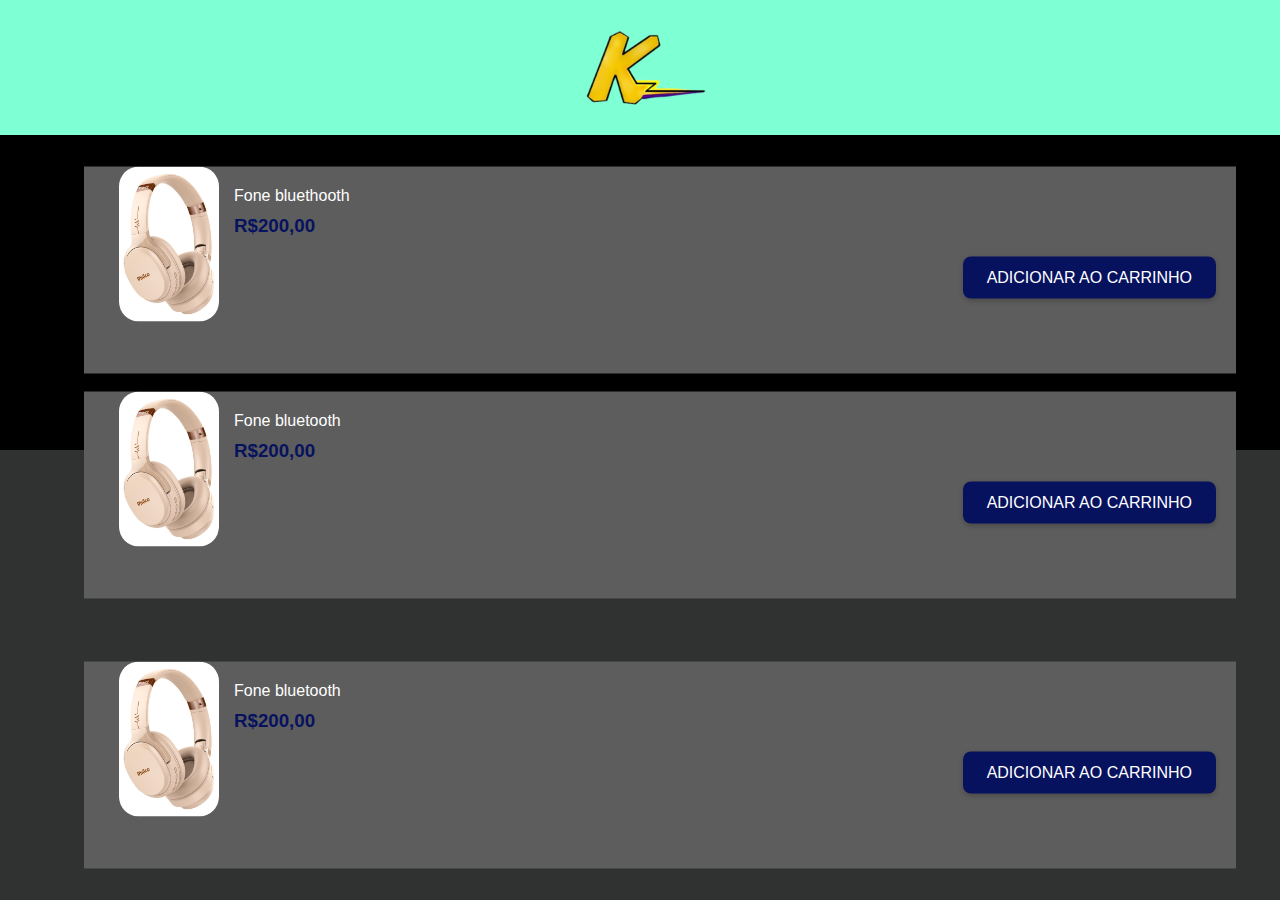
==== index.html @ 077bae59 "Primeiro commit" ====
<!DOCTYPE html>
<html lang="pt-br">
<head>
    <meta charset="UTF-8">
    <meta name="viewport" content="width=device-width, initial-scale=1.0">
    <title>Aba de Favoritos</title>
    <link rel="stylesheet" href="style.css">
</head>
<body>
<div class="containertop">
    <div class="topo">
    <img src="img/Design sem nome.png" alt="">
    </div>
    </div>
</div>
    <div class="produto">
        <div class="pd">Fone bluethooth</div>
       <img src="img/fone.png" alt="">
        <div class="preco"><h3>R$200,00</h3></div>
        <div class="carrinho"><button class="botao">ADICIONAR AO CARRINHO</button></div>
     </div>
    
    <div class="produto2">
        <div class="pd">Fone bluetooth</div>
        <img src="img/fone.png" alt="">
        <div class="preco"><h3>R$200,00</h3></div>
        <div class="carrinho"><button class="botao">ADICIONAR AO CARRINHO</button></div>
     </div>
    </div>
        <div class="produto3">
        <div class="pd">Fone bluetooth</div>
        <img src="img/fone.png" alt="">
        <div class="preco"><h3>R$200,00</h3></div>
        <div class="carrinho"><button class="botao">ADICIONAR AO CARRINHO</button></div>
     </div>
    </div>
</body>
</html>
---- style.css ----
*{
    margin: 0;
    padding: 0;
    box-sizing: border-box;
}

body{
    width: 100%;
    height: 100vh;
    background-color: #2f3231;
    justify-content: flex-start;
    align-items: center;
}

.containertop{
    background-color: rgb(0, 0, 0);
    width: 100%;
    height: 50%;
    display: flex;
    
    
}

.topo {
    position: absolute;
    width: 100%;
    height: 15%;
    overflow: hidden;
    background-color: #2f3231;
}



.topo img{
    display: flex;
    width: 100%; 
    height: 100%;
    object-fit: cover;
    style: none;
    background-color: aquamarine;
    top: 0;
    left: 0;
    box-sizing: border-box;
}

.preco{
    font-family: Impact, Haettenschweiler, 'Arial Narrow Bold', sans-serif;
    margin-left: 150px;
    margin-top: 10px;
    color: #07125f;
}

.botao{
    background-color: #07125f;
    color: white;
    padding: 12px 24px;
    border: none;
    text-align: center;
    text-decoration: none;
    display: inline-block;
    font-size: 16px;
    cursor: pointer;
    border-radius: 8px;
    float: right;
    margin-top: 20px;
    margin-right: 20px;
    box-shadow: 0 2px 5px rgba(0, 0, 0, 0.2);
}

.botao:hover{
    background-color: black;
    transition: .5s;
}

.pd{
    font-family: 'Segoe UI', Tahoma, Geneva, Verdana, sans-serif;
    margin-left: 150px;
    color: white;
    margin-top: 20px;
}

.produto{
    width: 90%;
    height: 23%;
    object-fit: cover;
    background-color: #5d5d5d;
    object-position: center;
    position: absolute;
    top: 30%;
    left: 50%;
    right: 50%;
    overflow: hidden;
    margin-left: 20px;
    transform: translate(-50%, -50%);
    z-index: 1;
}

.produto img{
    width: 100px;
    height: auto;
    object-fit: cover;
    object-position: center;
    position: absolute;
    top: 0;
    left: 3%;
    border-radius: 20px;
}

.produto2{
    width: 90%;
    height: 23%;
    object-fit: cover;
    background-color: #5d5d5d;
    object-position: center;
    position: absolute;
    top: 55%;
    left: 50%;
    right: 50%;
    transform: translate(-50%, -50%);
    overflow: hidden;
    margin-left: 20px;
}

.produto2 img{
    width: 100px;
    height: auto;
    object-fit: cover;
    object-position: center;
    position: absolute;
    top: 0;
    left: 3%;
    border-radius: 20px;
}

.produto3{
    width: 90%;
    height: 23%;
    object-fit: cover;
    background-color: #5d5d5d;
    object-position: center;
    position: absolute;
    top: 85%;
    left: 50%;
    right: 50%;
    transform: translate(-50%, -50%);
    overflow: hidden;
    margin-left: 20px;
}

.produto3 img{
    width: 100px;
    height: auto;
    object-fit: cover;
    object-position: center;
    position: absolute;
    top: 0;
    left: 3%;
    border-radius: 20px;
}
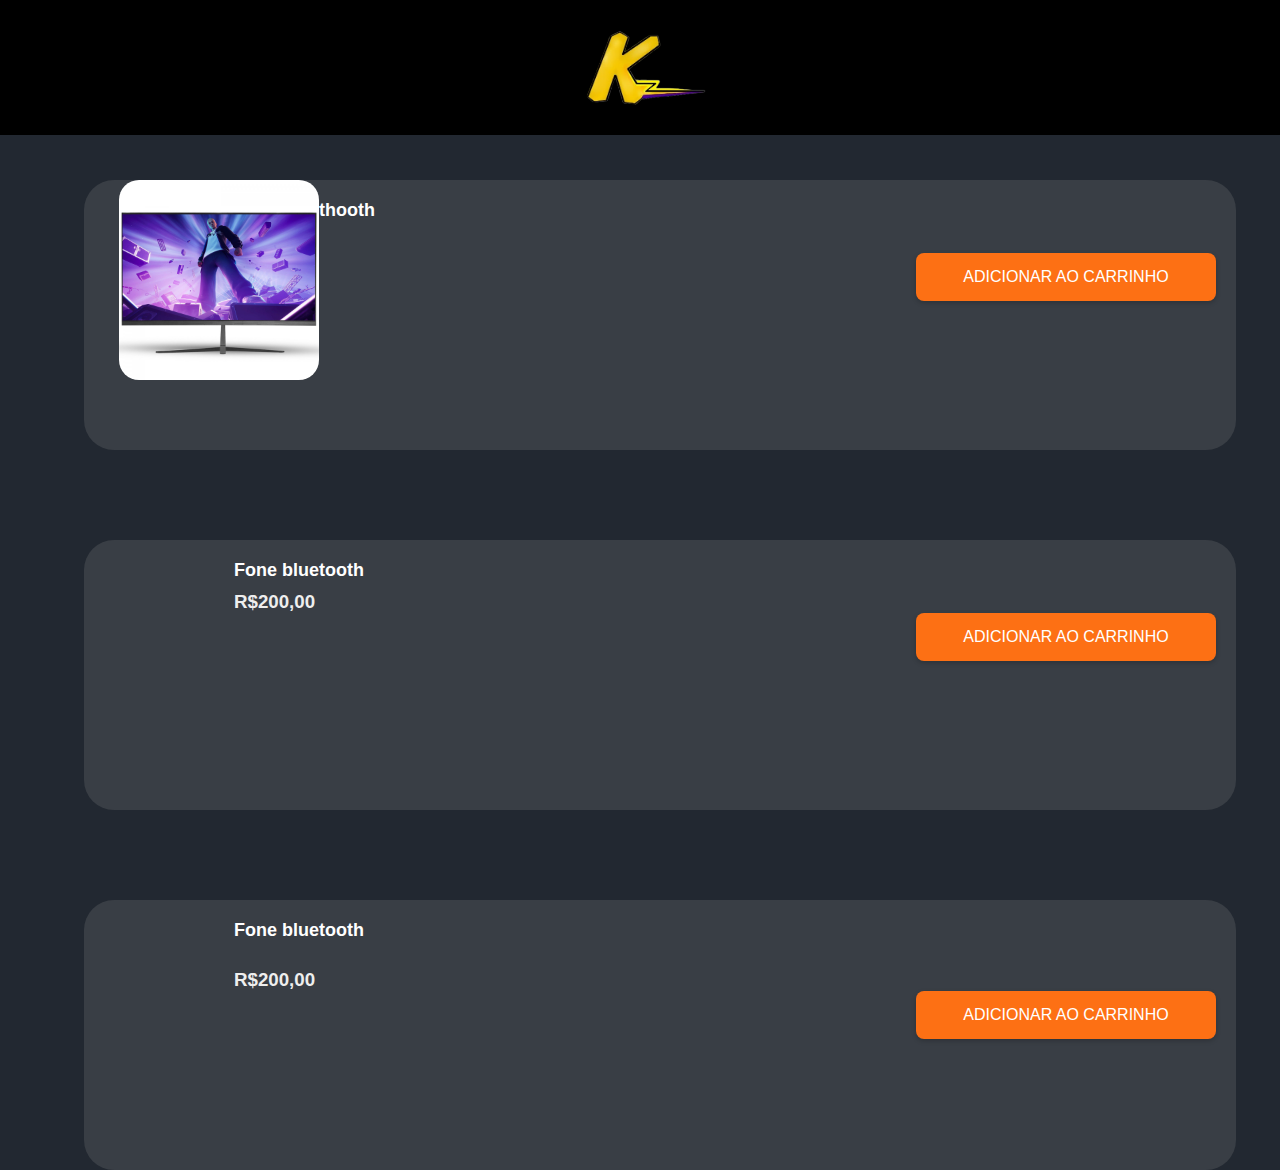
==== commit 84cd0dd7: "commit para kayan" ====
--- a/index.html
+++ b/index.html
@@ -1,39 +1,49 @@
-
 <!DOCTYPE html>
 <html lang="pt-br">
+
 <head>
     <meta charset="UTF-8">
     <meta name="viewport" content="width=device-width, initial-scale=1.0">
     <title>Aba de Favoritos</title>
     <link rel="stylesheet" href="style.css">
 </head>
+
 <body>
-<div class="containertop">
-    <div class="topo">
-    <img src="img/Design sem nome.png" alt="">
+    <div class="containertop">
+        <div class="topo">
+            <img src="img/logo.svg" class="image-header">
+        </div>
     </div>
-    </div>
-</div>
     <div class="produto">
         <div class="pd">Fone bluethooth</div>
-       <img src="img/fone.png" alt="">
-        <div class="preco"><h3>R$200,00</h3></div>
+        <div class="image-container">
+            <img class="product-image" src="img/monitor.jpeg" alt="">
+        </div>
+        <div class="preco">
+            <h3>R$180,00</h3>
+        </div>
         <div class="carrinho"><button class="botao">ADICIONAR AO CARRINHO</button></div>
-     </div>
-    
+    </div>
+
     <div class="produto2">
         <div class="pd">Fone bluetooth</div>
         <img src="img/fone.png" alt="">
-        <div class="preco"><h3>R$200,00</h3></div>
+        <div class="preco">
+            <h3>R$200,00</h3>
+        </div>
         <div class="carrinho"><button class="botao">ADICIONAR AO CARRINHO</button></div>
-     </div>
     </div>
-        <div class="produto3">
+    </div>
+    <div class="produto3">
         <div class="pd">Fone bluetooth</div>
         <img src="img/fone.png" alt="">
-        <div class="preco"><h3>R$200,00</h3></div>
+        <div class="preco">
+            <h3>R$200,00</h3>
+        </div>
         <div class="carrinho"><button class="botao">ADICIONAR AO CARRINHO</button></div>
-     </div>
     </div>
+
+    
 </body>
-</html>
+
+</html>--- a/style.css
+++ b/style.css
@@ -2,24 +2,16 @@
 *{
     margin: 0;
     padding: 0;
+    border: 0;
     box-sizing: border-box;
 }
 
 body{
     width: 100%;
     height: 100vh;
-    background-color: #2f3231;
+    background-color: #222831;
     justify-content: flex-start;
     align-items: center;
-}
-
-.containertop{
-    background-color: rgb(0, 0, 0);
-    width: 100%;
-    height: 50%;
-    display: flex;
-    
-    
 }
 
 .topo {
@@ -27,10 +19,8 @@
     width: 100%;
     height: 15%;
     overflow: hidden;
-    background-color: #2f3231;
+    background-color: black;
 }
-
-
 
 .topo img{
     display: flex;
@@ -38,23 +28,25 @@
     height: 100%;
     object-fit: cover;
     style: none;
-    background-color: aquamarine;
+    background-color: transparent;
     top: 0;
     left: 0;
     box-sizing: border-box;
+    cursor: pointer;
 }
 
 .preco{
-    font-family: Impact, Haettenschweiler, 'Arial Narrow Bold', sans-serif;
+    font-family: Arial, Helvetica, sans-serif;
     margin-left: 150px;
     margin-top: 10px;
-    color: #07125f;
+    color: #eeeeee;
 }
 
 .botao{
-    background-color: #07125f;
+    background-color: #fd7014;
     color: white;
-    padding: 12px 24px;
+    padding: 15px 20px;
+    width: 300px;
     border: none;
     text-align: center;
     text-decoration: none;
@@ -63,44 +55,47 @@
     cursor: pointer;
     border-radius: 8px;
     float: right;
-    margin-top: 20px;
+    margin-top: 0px;
     margin-right: 20px;
     box-shadow: 0 2px 5px rgba(0, 0, 0, 0.2);
 }
 
 .botao:hover{
-    background-color: black;
+    background-color: #ee5208;
     transition: .5s;
 }
 
 .pd{
-    font-family: 'Segoe UI', Tahoma, Geneva, Verdana, sans-serif;
+    font-family: Arial, Helvetica, sans-serif;
+    font-weight: 700;
     margin-left: 150px;
     color: white;
     margin-top: 20px;
+    font-size: 18px;
 }
 
 .produto{
     width: 90%;
-    height: 23%;
+    height: 30%;
     object-fit: cover;
-    background-color: #5d5d5d;
+    background-color: #393e45;
     object-position: center;
     position: absolute;
-    top: 30%;
+    top: 35%;
     left: 50%;
     right: 50%;
     overflow: hidden;
     margin-left: 20px;
     transform: translate(-50%, -50%);
     z-index: 1;
+    border-radius: 30px;
 }
 
 .produto img{
-    width: 100px;
+    width:700px;
     height: auto;
+    display: flex;
     object-fit: cover;
-    object-position: center;
     position: absolute;
     top: 0;
     left: 3%;
@@ -109,17 +104,18 @@
 
 .produto2{
     width: 90%;
-    height: 23%;
+    height: 30%;
     object-fit: cover;
-    background-color: #5d5d5d;
+    background-color: #393e45;
     object-position: center;
     position: absolute;
-    top: 55%;
+    top: 75%;
     left: 50%;
     right: 50%;
     transform: translate(-50%, -50%);
     overflow: hidden;
     margin-left: 20px;
+    border-radius: 30px;
 }
 
 .produto2 img{
@@ -135,21 +131,24 @@
 
 .produto3{
     width: 90%;
-    height: 23%;
+    height: 30%;
     object-fit: cover;
-    background-color: #5d5d5d;
+    background-color: #393e45;
     object-position: center;
     position: absolute;
-    top: 85%;
+    top: 115%;
     left: 50%;
     right: 50%;
     transform: translate(-50%, -50%);
     overflow: hidden;
     margin-left: 20px;
+    border-radius: 30px;
 }
 
+/*
 .produto3 img{
     width: 100px;
+    height: 100%;
     height: auto;
     object-fit: cover;
     object-position: center;
@@ -158,4 +157,14 @@
     left: 3%;
     border-radius: 20px;
 }
+*/
 
+.image-container {
+    max-width: 200px;
+    max-height: 200px;
+}
+
+.product-image {
+    max-width: 200px;
+    max-height: 200px;
+}